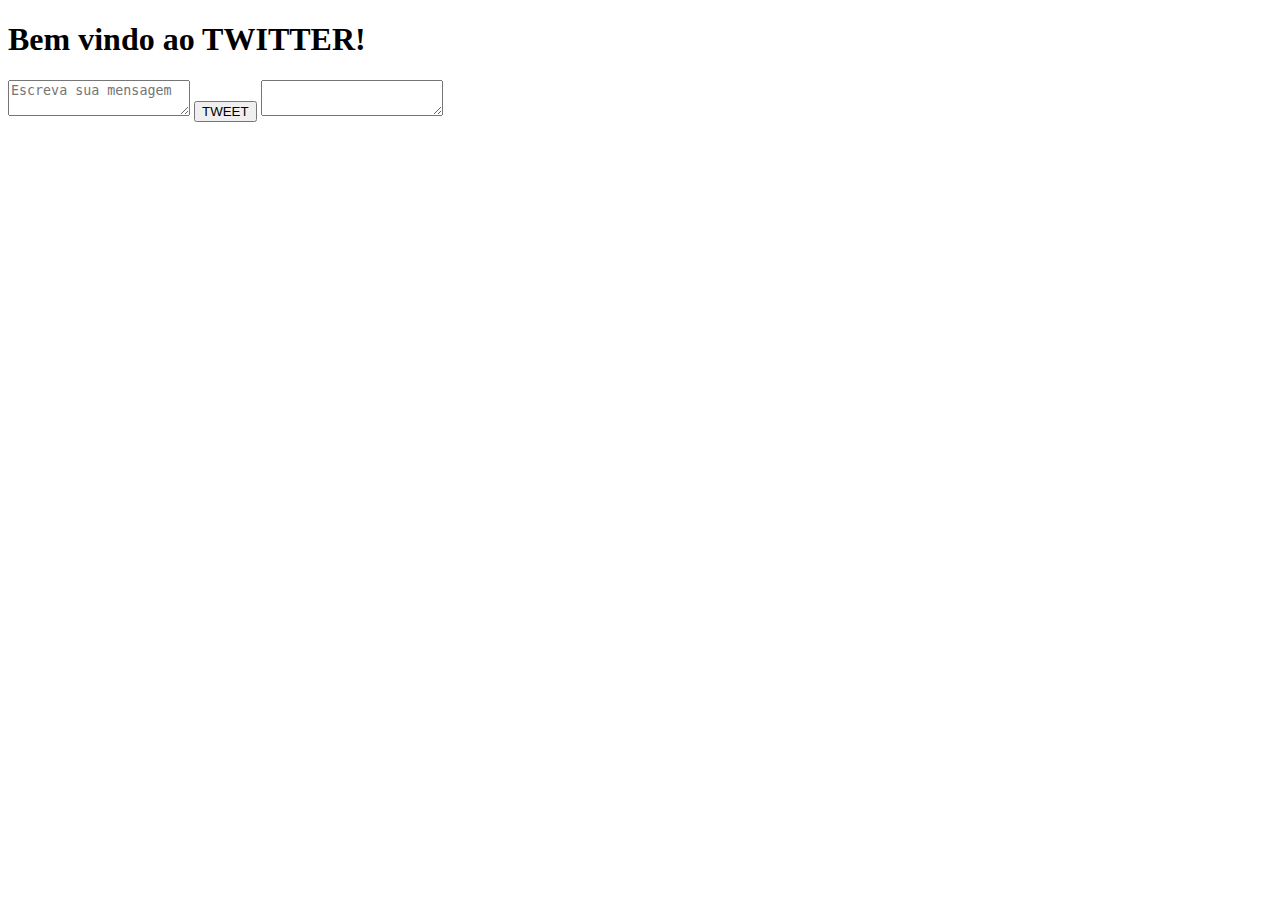
==== index.html @ e7cae0c3 "versao 0.0.1" ====
<!DOCTYPE html>
<html>
  <head>
    <meta charset="utf-8">
    <meta name="viewport" content="width=device-width">
    <title>TWITTER</title>
    <link href="style.css" rel="stylesheet" type="text/css" />
    <link href="https://fonts.googleapis.com/css?family=Abel|Cinzel|Dancing+Script|Exo+2|Inconsolata|Major+Mono+Display|Nunito|Nunito+Sans|Pacifico|Quicksand|ZCOOL+KuaiLe" rel="stylesheet"> 
  </head>
    <body>
      <h1>Bem vindo ao TWITTER!</h1>
      <form class="form">
        <textarea type="text" id="textbox" placeholder="Escreva sua mensagem"></textarea>
        <input value="TWEET" id="tweet" onclick="showMessage(event)" type="submit"/>
        <textarea id="display-message"></textarea>
      </form>

      <script src="script.js"></script>
    </body>
</html>
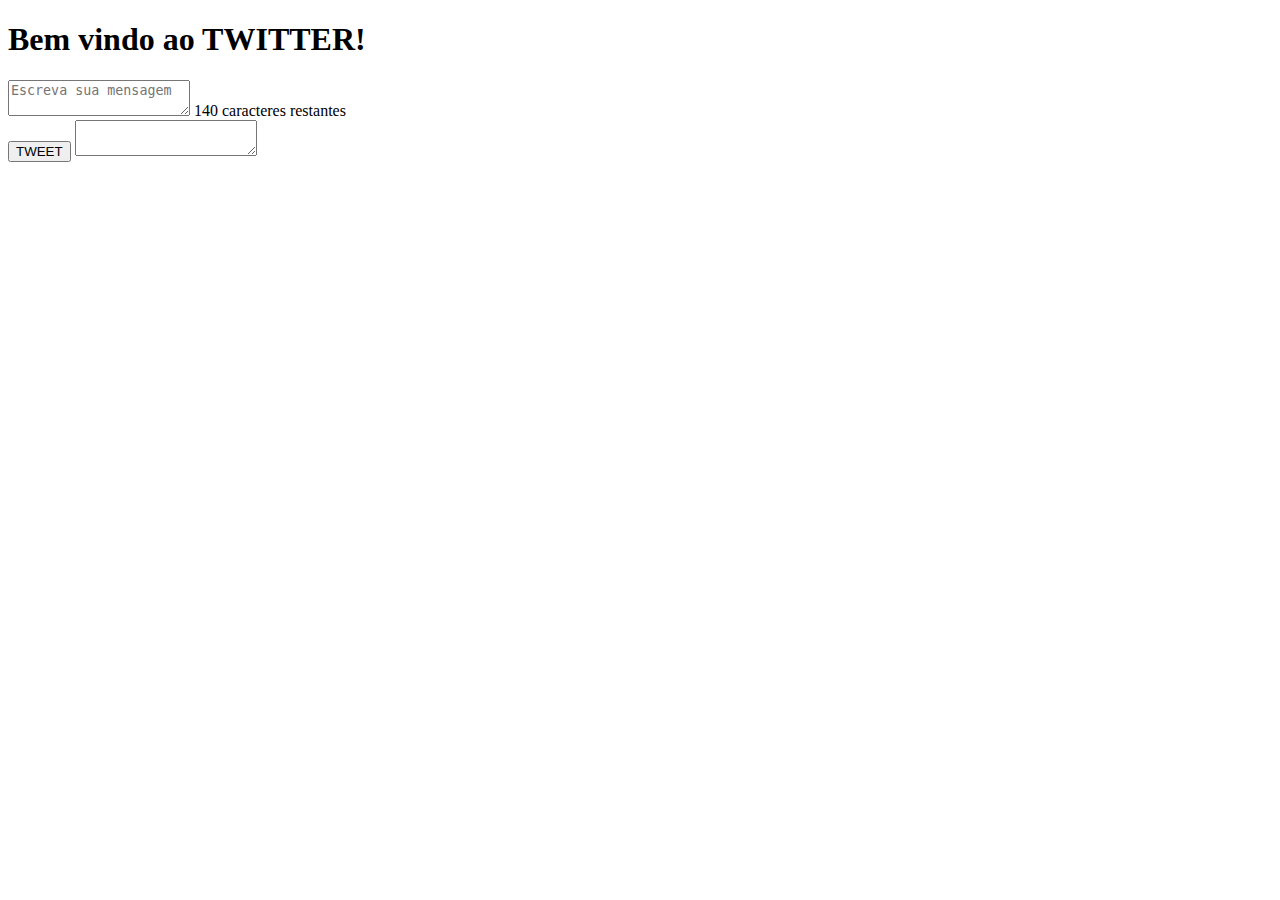
==== commit b6a241c9: "versao 0.0.2" ====
--- a/index.html
+++ b/index.html
@@ -10,7 +10,8 @@
     <body>
       <h1>Bem vindo ao TWITTER!</h1>
       <form class="form">
-        <textarea type="text" id="textbox" placeholder="Escreva sua mensagem"></textarea>
+        <textarea onkeyup="countChar(this.value)" type="text" id="textbox" placeholder="Escreva sua mensagem"></textarea>
+        <span id="cont">140</span> caracteres restantes <br>
         <input value="TWEET" id="tweet" onclick="showMessage(event)" type="submit"/>
         <textarea id="display-message"></textarea>
       </form>
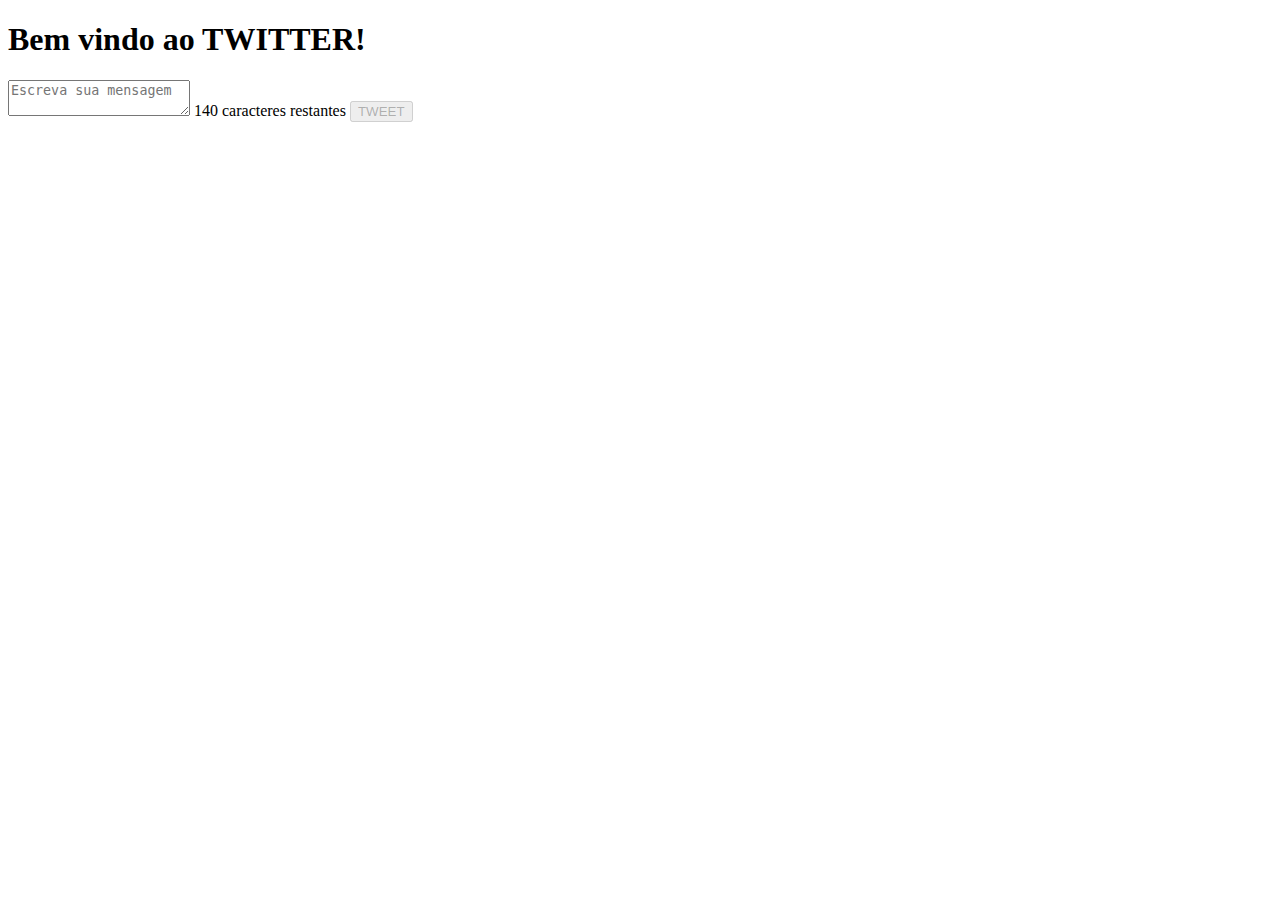
==== commit 4ec78852: "versao 0.0.2 contador negativo" ====
--- a/index.html
+++ b/index.html
@@ -11,9 +11,9 @@
       <h1>Bem vindo ao TWITTER!</h1>
       <form class="form">
         <textarea onkeyup="countChar(this.value)" type="text" id="textbox" placeholder="Escreva sua mensagem"></textarea>
-        <span id="cont">140</span> caracteres restantes <br>
-        <input value="TWEET" id="tweet" onclick="showMessage(event)" type="submit"/>
-        <textarea id="display-message"></textarea>
+        <span id="cont">140</span> caracteres restantes
+        <input value="TWEET" id="tweet" type="submit"/>
+        <p id="display-message"></p>
       </form>
 
       <script src="script.js"></script>
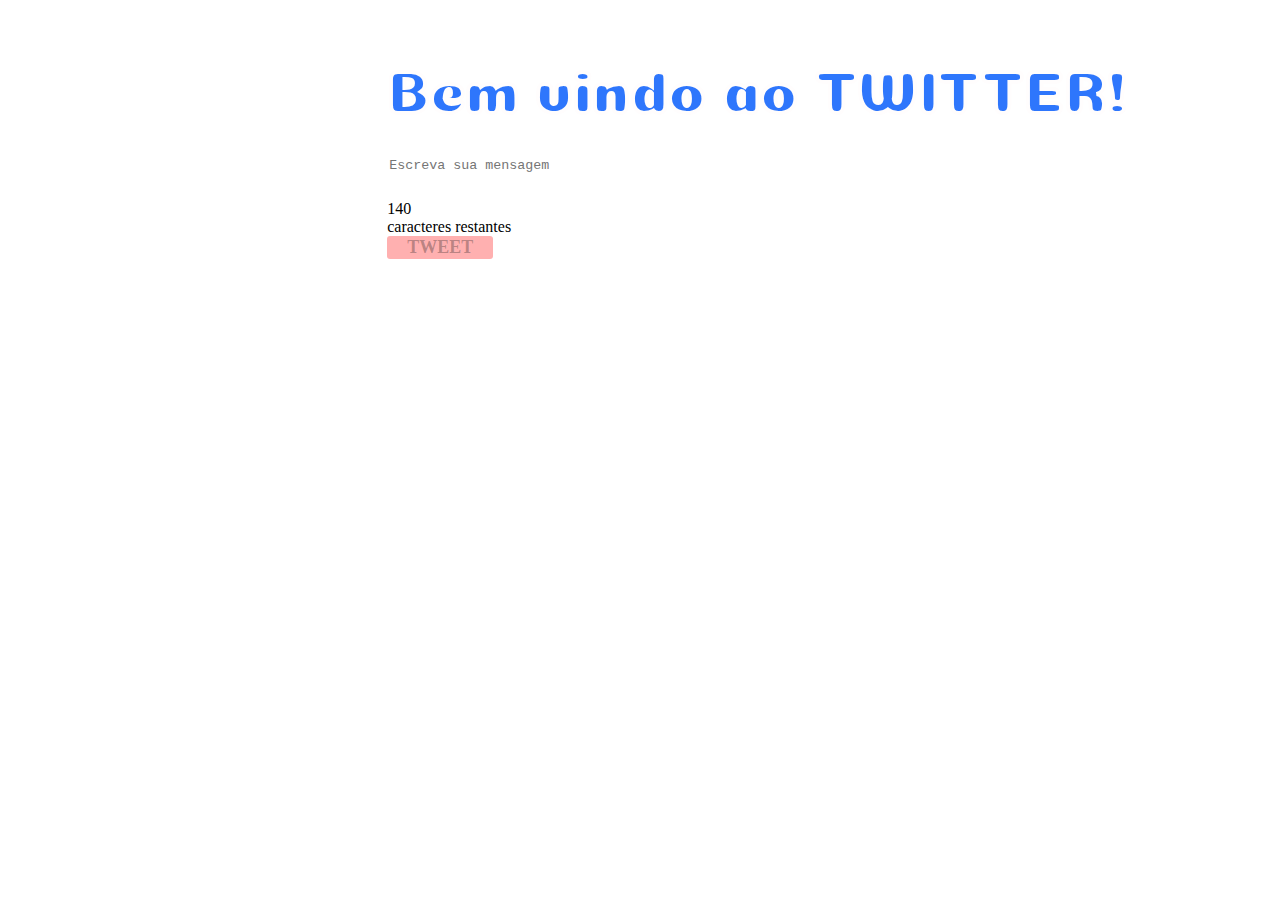
==== commit 7058a39c: "versao final com pouco css" ====
--- a/index.html
+++ b/index.html
@@ -5,16 +5,18 @@
     <meta name="viewport" content="width=device-width">
     <title>TWITTER</title>
     <link href="style.css" rel="stylesheet" type="text/css" />
-    <link href="https://fonts.googleapis.com/css?family=Abel|Cinzel|Dancing+Script|Exo+2|Inconsolata|Major+Mono+Display|Nunito|Nunito+Sans|Pacifico|Quicksand|ZCOOL+KuaiLe" rel="stylesheet"> 
+    <link href="https://fonts.googleapis.com/css?family=Coiny" rel="stylesheet"> 
   </head>
     <body>
+      <container class="container">
       <h1>Bem vindo ao TWITTER!</h1>
       <form class="form">
-        <textarea onkeyup="countChar(this.value)" type="text" id="textbox" placeholder="Escreva sua mensagem"></textarea>
-        <span id="cont">140</span> caracteres restantes
+        <textarea onkeyup="countChar(this.value); autoResize()" type="text" id="textbox" placeholder="Escreva sua mensagem"></textarea>
+        <span id="cont" >140</span> caracteres restantes</br>
         <input value="TWEET" id="tweet" type="submit"/>
         <p id="display-message"></p>
       </form>
+      </container>
 
       <script src="script.js"></script>
     </body>
--- a/style.css
+++ b/style.css
@@ -0,0 +1,62 @@
+#textbox{
+  width: 200px;
+  min-height: 40px;
+  max-height: auto;
+  resize: none;
+  overflow: hidden;
+}
+
+body{
+  background-image: url("C:/Users/TATIANETabata/Desktop/Laboratoria/Projetos/twitter.jpg");
+  background-repeat: no-repeat;
+  background-size: 100%;
+ 
+}
+
+.container{
+  width: 70%;
+  height: 80%;
+  display: flex;
+  flex-direction: column;
+  padding: 0% 10% 0% 30%;
+  margin-top: 10px;
+}
+
+h1{
+  -webkit-text-stroke-width: 2px;
+  -webkit-text-stroke-color: rgb(255, 253, 253);
+  font-family: 'Coiny', cursive;
+  font-size: 60px;
+  color: rgb(46, 118, 252);
+}
+
+.form{
+  width: 60%;
+  height: 60%;  
+  display: flex;
+  flex-direction: column;
+}
+
+#textbox{
+  border-radius: 4px;
+  border-style: none;
+  width: 100%;
+  height: 100%;
+}
+
+#tweet{
+  width: 20%;
+  height: 50%;
+  border-radius: 3px;
+  background-color: rgb(255, 176, 176); 
+  font-family: fantasy;
+  font-size: large;
+  border-style: none;
+  font-weight: bold;
+}
+
+#display-message{
+  font-family: Cambria, Cochin, Georgia, Times, 'Times New Roman', serif ;
+  color: rgb(53, 52, 52);
+  font-weight: bold;
+}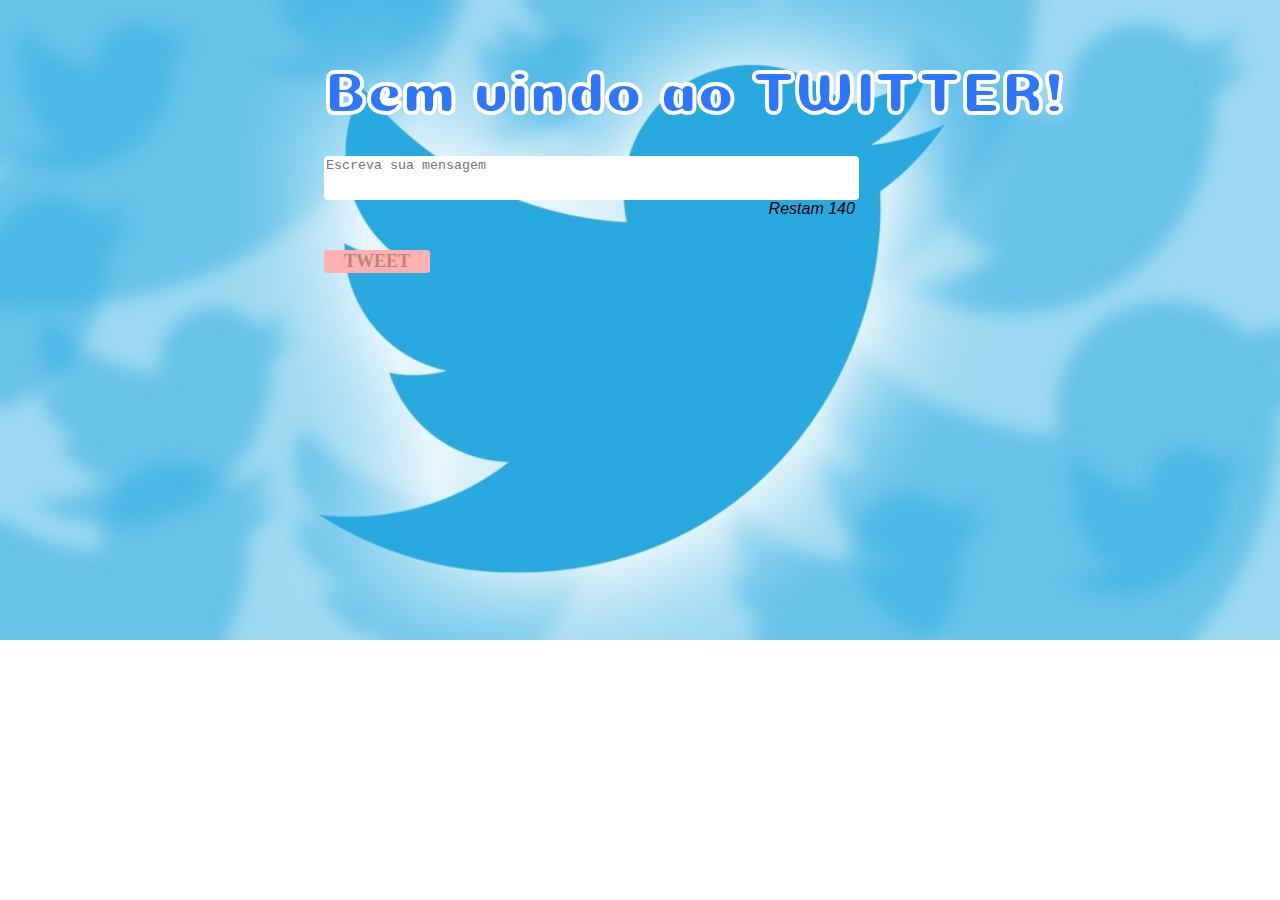
==== commit 3d1b8822: "imagem" ====
--- a/index.html
+++ b/index.html
@@ -12,9 +12,11 @@
       <h1>Bem vindo ao TWITTER!</h1>
       <form class="form">
         <textarea onkeyup="countChar(this.value); autoResize()" type="text" id="textbox" placeholder="Escreva sua mensagem"></textarea>
-        <span id="cont" >140</span> caracteres restantes</br>
+        <span id="cont" >Restam 140</br></span>
+        <p></p>
         <input value="TWEET" id="tweet" type="submit"/>
         <p id="display-message"></p>
+        <p href="https://momentjs.com/downloads/moment.js"></p>
       </form>
       </container>
 
--- a/style.css
+++ b/style.css
@@ -7,7 +7,7 @@
 }
 
 body{
-  background-image: url("C:/Users/TATIANETabata/Desktop/Laboratoria/Projetos/twitter.jpg");
+  background-image: url("twitter.jpg");
   background-repeat: no-repeat;
   background-size: 100%;
  
@@ -18,7 +18,7 @@
   height: 80%;
   display: flex;
   flex-direction: column;
-  padding: 0% 10% 0% 30%;
+  padding: 0% 10% 0% 25%;
   margin-top: 10px;
 }
 
@@ -44,6 +44,12 @@
   height: 100%;
 }
 
+#cont{
+  font-family: 'Franklin Gothic Medium', 'Arial Narrow', Arial, sans-serif;
+  font-style: italic;
+  text-align: right;
+}
+
 #tweet{
   width: 20%;
   height: 50%;
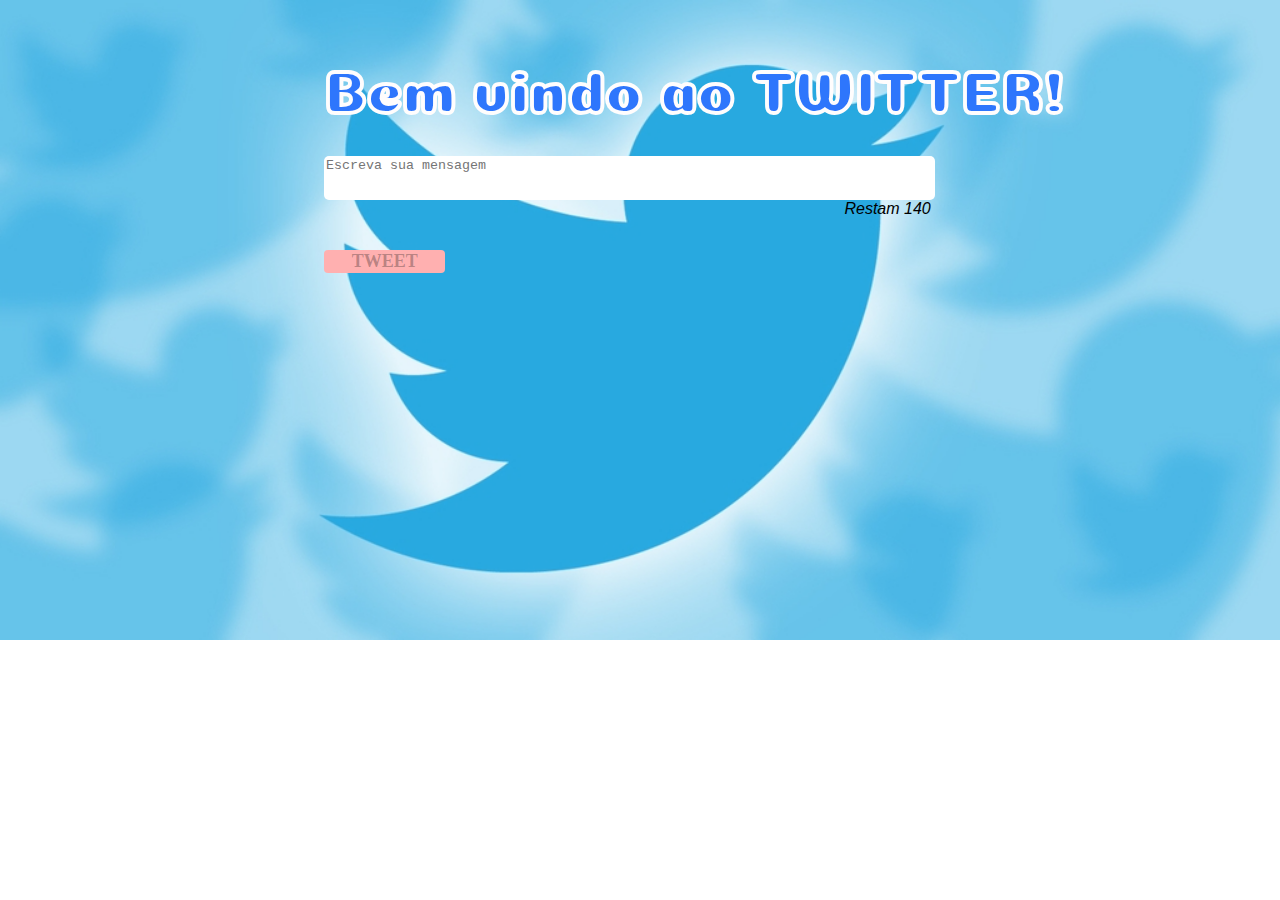
==== commit 9bc4cc05: "final" ====
--- a/index.html
+++ b/index.html
@@ -5,21 +5,24 @@
     <meta name="viewport" content="width=device-width">
     <title>TWITTER</title>
     <link href="style.css" rel="stylesheet" type="text/css" />
-    <link href="https://fonts.googleapis.com/css?family=Coiny" rel="stylesheet"> 
+    <link href="https://fonts.googleapis.com/css?family=Coiny|Lobster+Two" rel="stylesheet"> 
   </head>
     <body>
       <container class="container">
-      <h1>Bem vindo ao TWITTER!</h1>
-      <form class="form">
-        <textarea onkeyup="countChar(this.value); autoResize()" type="text" id="textbox" placeholder="Escreva sua mensagem"></textarea>
-        <span id="cont" >Restam 140</br></span>
-        <p></p>
-        <input value="TWEET" id="tweet" type="submit"/>
-        <p id="display-message"></p>
-        <p href="https://momentjs.com/downloads/moment.js"></p>
-      </form>
+          <!-- <aside id="perfil">
+            <img src="perfil.png"></img>
+          </aside> -->
+        <h1>Bem vindo ao TWITTER!</h1>
+        <form class="form">
+          <textarea onkeyup="countChar(this.value); autoResize()" type="text" id="textbox" placeholder="Escreva sua mensagem"></textarea>
+          <span id="cont" >Restam 140</br></span>
+          <p></p>
+          <input value="TWEET" id="tweet" type="submit"/>
+          <p id="display-message"></p>
+        </form>
       </container>
 
       <script src="script.js"></script>
+      <script src="moment.js"></script>
     </body>
 </html>--- a/style.css
+++ b/style.css
@@ -7,14 +7,21 @@
 }
 
 body{
-  background-image: url("twitter.jpg");
+  background-image: url('twitter.jpg');
   background-repeat: no-repeat;
-  background-size: 100%;
- 
+  background-size: 100%; 
 }
 
+/* #perfil{
+  max-width:180px;
+  max-height:150px;
+  width: auto;
+  height: auto;
+  float: left;
+} */
+
 .container{
-  width: 70%;
+  width: 80%;
   height: 80%;
   display: flex;
   flex-direction: column;
@@ -38,7 +45,7 @@
 }
 
 #textbox{
-  border-radius: 4px;
+  border-radius: 5px;
   border-style: none;
   width: 100%;
   height: 100%;
@@ -53,7 +60,7 @@
 #tweet{
   width: 20%;
   height: 50%;
-  border-radius: 3px;
+  border-radius: 4px;
   background-color: rgb(255, 176, 176); 
   font-family: fantasy;
   font-size: large;
@@ -63,6 +70,9 @@
 
 #display-message{
   font-family: Cambria, Cochin, Georgia, Times, 'Times New Roman', serif ;
-  color: rgb(53, 52, 52);
   font-weight: bold;
+  font-style: italic;
+  font-size: 20px;
+  border-bottom-color: blueviolet;
+  word-break: normal;
 }